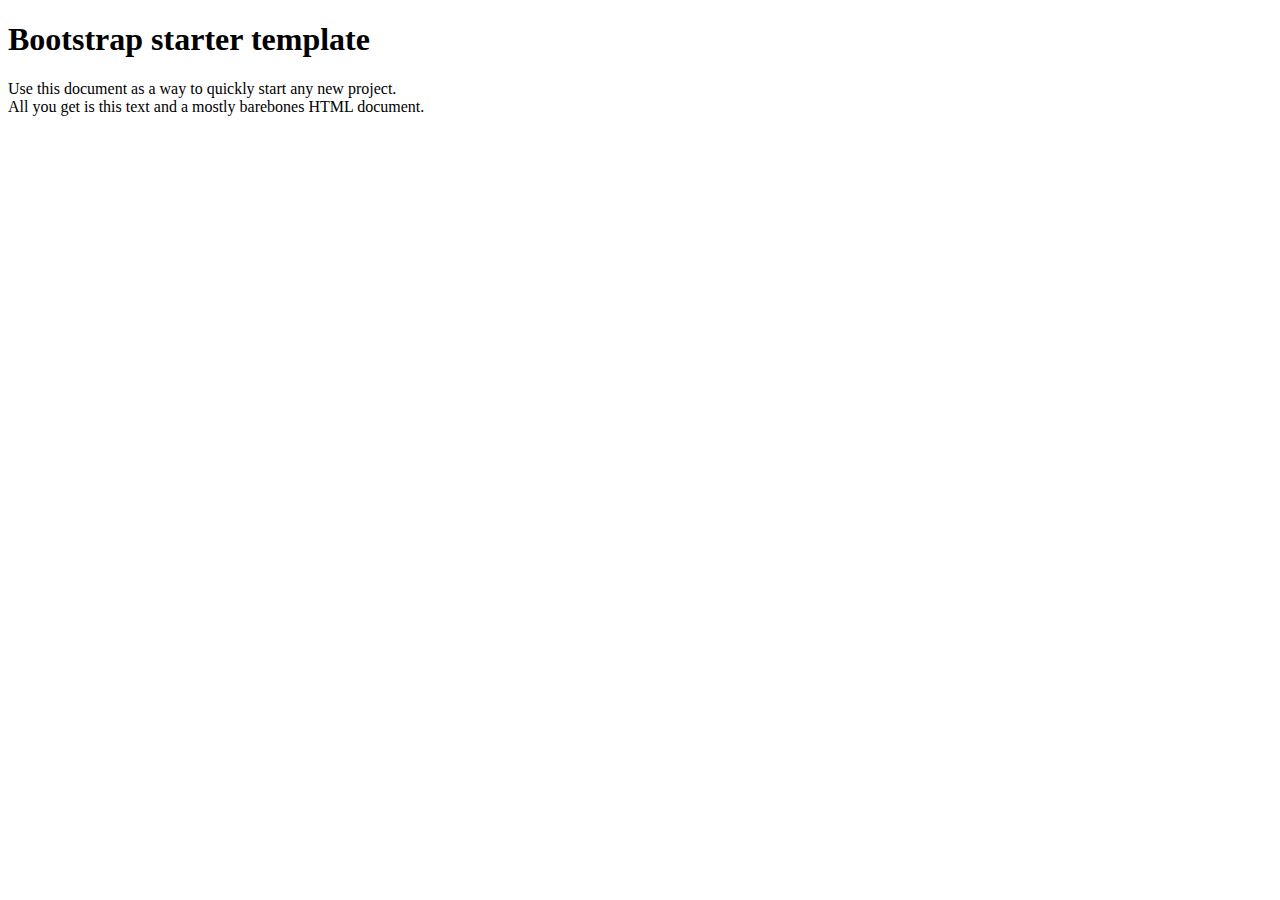
==== boxes.html @ 34f5984d "added basic page foundation" ====
<!doctype html>
<html lang="en">
	<head>
		<meta charset="UTF-8">
		<meta name="description" content="Description of this web site">
	  	<meta name="author" content="Your Name Here">
		<meta name="viewport" content="width=device-width, initial-scale=1.0">
		<title>Shipping Dashboard</title>

		<!-- Bootstrap v5.0.0-beta1 -->
		<link href="https://cdn.jsdelivr.net/npm/bootstrap@5.0.0-beta1/dist/css/bootstrap.min.css" rel="stylesheet" integrity="sha384-giJF6kkoqNQ00vy+HMDP7azOuL0xtbfIcaT9wjKHr8RbDVddVHyTfAAsrekwKmP1" crossorigin="anonymous">
		<link href="css/custom.css" rel="stylesheet" type="text/css">

	</head>

	<body>

	<!-- INSERT HTML PAGE CONTENT HERE -->
	<main class="container">

		<div class="starter-template text-center py-5 px-3">
		  <h1>Bootstrap starter template</h1>
		  <p class="lead">Use this document as a way to quickly start any new project.<br> All you get is this text and a mostly barebones HTML document.</p>
		</div>

	  </main><!-- /.container -->

		<!-- Bootstrap js - do not delete! -->
		<script src="https://cdn.jsdelivr.net/npm/bootstrap@5.0.0-beta1/dist/js/bootstrap.bundle.min.js" integrity="sha384-ygbV9kiqUc6oa4msXn9868pTtWMgiQaeYH7/t7LECLbyPA2x65Kgf80OJFdroafW" crossorigin="anonymous"></script>
		<!-- end of do not delete -->
	</body>
</html>
---- css/custom.css ----
@charset "UTF-8";
/* Add your custom CSS declarations below  */
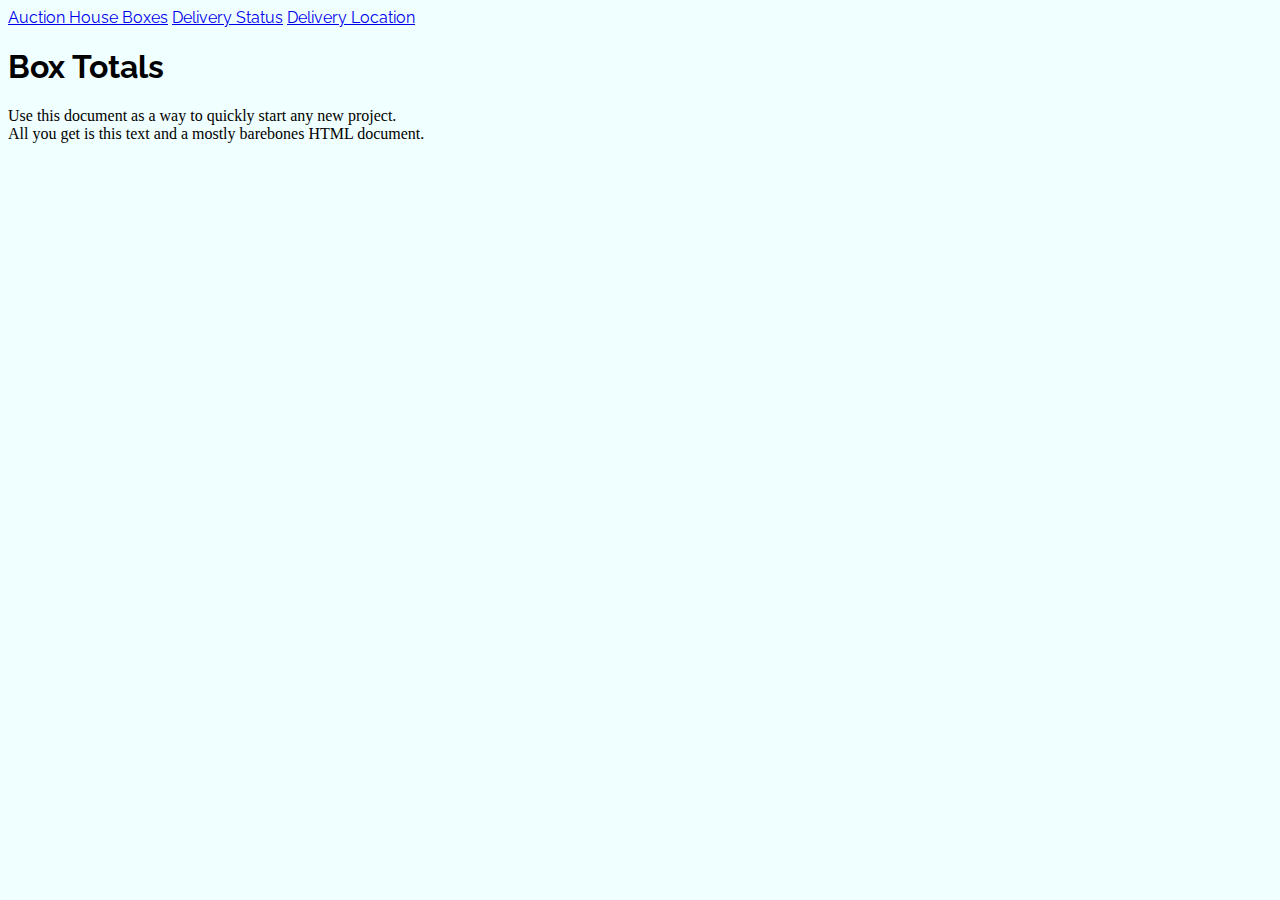
==== commit 79b16f9f: "why the hell wont this typeface work... still trying to make this shit look pretty and it wont work" ====
--- a/boxes.html
+++ b/boxes.html
@@ -10,18 +10,31 @@
 		<!-- Bootstrap v5.0.0-beta1 -->
 		<link href="https://cdn.jsdelivr.net/npm/bootstrap@5.0.0-beta1/dist/css/bootstrap.min.css" rel="stylesheet" integrity="sha384-giJF6kkoqNQ00vy+HMDP7azOuL0xtbfIcaT9wjKHr8RbDVddVHyTfAAsrekwKmP1" crossorigin="anonymous">
 		<link href="css/custom.css" rel="stylesheet" type="text/css">
+        <link href="styles.css" rel="stylesheet" type="text/css">
+        <link rel="preconnect" href="https://fonts.gstatic.com">
+<link href="https://fonts.googleapis.com/css2?family=Raleway:wght@100;400&display=swap" rel="stylesheet">
+       <link rel="preconnect" href="https://fonts.gstatic.com">
 
 	</head>
 
-	<body>
+	<body class="bgcolor ">
 
+ <navbar class="bg-white navbar">
+
+        <a href="index.html" class="navbar-brand">Auction House </a>
+       <a href="boxes.html">Boxes</a>
+    <a href="status.html">Delivery Status</a>
+    <a href="location.html"> Delivery Location</a>
+
+        </navbar>
 	<!-- INSERT HTML PAGE CONTENT HERE -->
 	<main class="container">
 
-		<div class="starter-template text-center py-5 px-3">
-		  <h1>Bootstrap starter template</h1>
+
+
+		  <h1>Box Totals</h1>
 		  <p class="lead">Use this document as a way to quickly start any new project.<br> All you get is this text and a mostly barebones HTML document.</p>
-		</div>
+
 
 	  </main><!-- /.container -->
 
--- a/styles.css
+++ b/styles.css
@@ -0,0 +1,12 @@
+.bgcolor{
+
+    background-color:azure;
+}
+
+h1,h2,h3,h4,h5{font-family: 'Raleway', sans-serif;}
+
+p{font-family: 'Lora', serif;}
+
+navbar{font-family: 'Raleway', sans-serif;}
+
+.blue{47, 186, 241;}
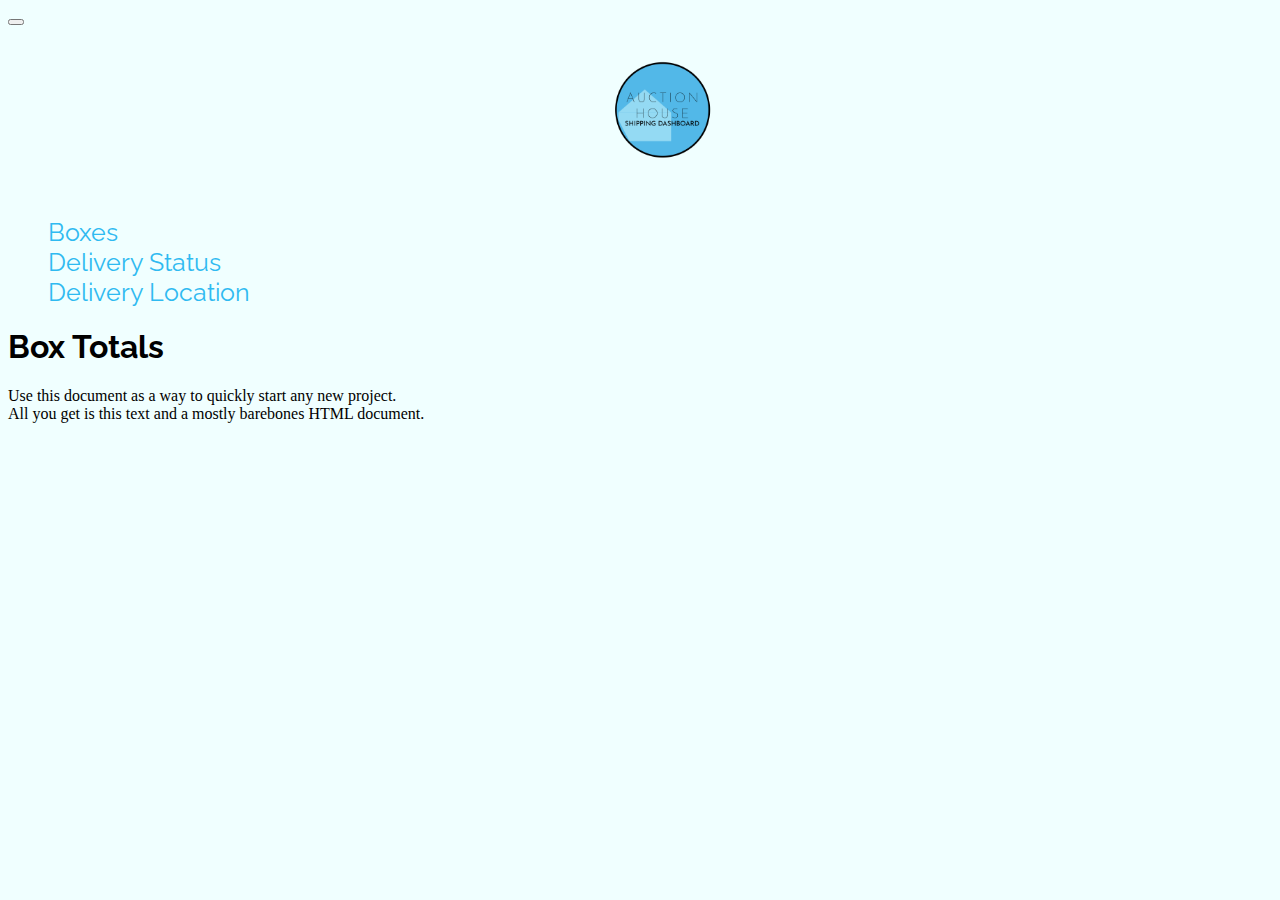
==== commit 2999aea0: "why the hell won't this nevbar expand" ====
--- a/boxes.html
+++ b/boxes.html
@@ -19,14 +19,19 @@
 
 	<body class="bgcolor ">
 
- <navbar class="bg-white navbar">
-
-        <a href="index.html" class="navbar-brand">Auction House </a>
-       <a href="boxes.html">Boxes</a>
-    <a href="status.html">Delivery Status</a>
-    <a href="location.html"> Delivery Location</a>
-
-        </navbar>
+        <nav class="bg-white navbar navbar-expand-md">
+              <button class="navbar-toggler" type="button" data-toggle="collapse" data-target="#collapsibleNavbar">
+    <span class="navbar-toggler-icon"></span>
+  </button>
+             <div class=" collapse navbar-collapse" id="collapsibleNavbar">
+                 <ul>
+                     <li class="nav-item"><a href="index.html" class="navbar-brand blue img-fluid"><img src="images/ahlogo.png" class="logo"> </a></li>
+                     <li class="nav-item"> <a href="boxes.html"  class="blue nav-link">Boxes</a></li>
+                     <li class="nav-item"><a href="status.html"  class="blue nav-link">Delivery Status</a></li>
+                     <li class="nav-item">  <a href="location.html"  class="blue nav-link"> Delivery Location</a></li>
+                    </ul>
+             </div>
+        </nav>
 	<!-- INSERT HTML PAGE CONTENT HERE -->
 	<main class="container">
 
--- a/styles.css
+++ b/styles.css
@@ -7,6 +7,13 @@
 
 p{font-family: 'Lora', serif;}
 
-navbar{font-family: 'Raleway', sans-serif;}
+a{font-family: 'Raleway', sans-serif; font-size: 25px; text-decoration: none; }
 
-.blue{47, 186, 241;}
+.blue{ color:#2FBAF1;}
+
+.logo{width:10%;
+      display: block;
+  margin-left: auto;
+  margin-right: auto;}
+
+ul{list-style-type: none;}
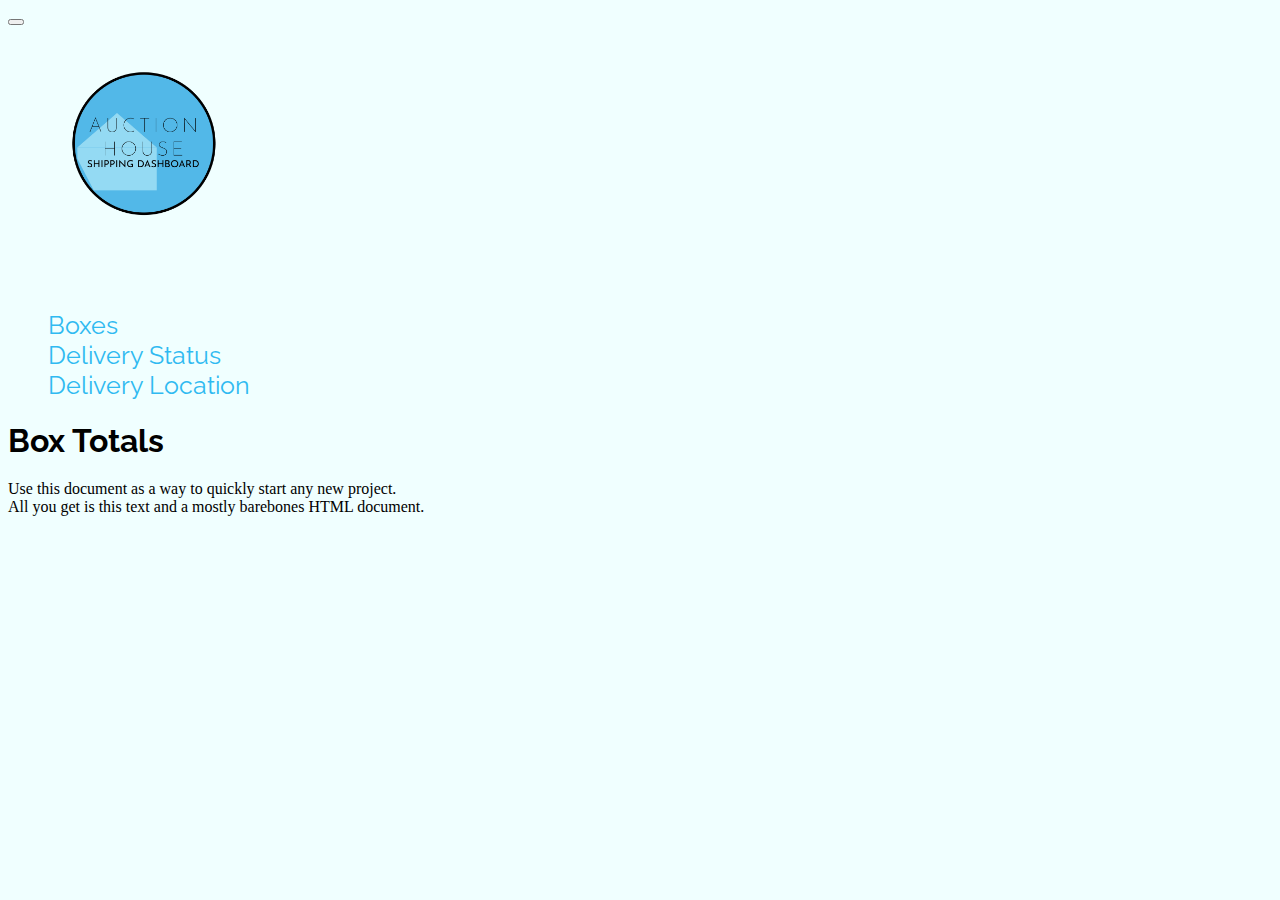
==== commit 2c3fb2b3: "Idk what changes I made bc I just took a nap and can't remember" ====
--- a/boxes.html
+++ b/boxes.html
@@ -24,7 +24,7 @@
     <span class="navbar-toggler-icon"></span>
   </button>
              <div class=" collapse navbar-collapse" id="collapsibleNavbar">
-                 <ul>
+                 <ul class="navbar-nav">
                      <li class="nav-item"><a href="index.html" class="navbar-brand blue img-fluid"><img src="images/ahlogo.png" class="logo"> </a></li>
                      <li class="nav-item"> <a href="boxes.html"  class="blue nav-link">Boxes</a></li>
                      <li class="nav-item"><a href="status.html"  class="blue nav-link">Delivery Status</a></li>
--- a/styles.css
+++ b/styles.css
@@ -7,13 +7,10 @@
 
 p{font-family: 'Lora', serif;}
 
-a{font-family: 'Raleway', sans-serif; font-size: 25px; text-decoration: none; }
+a{font-family: 'Raleway', sans-serif; font-size: 25px; text-decoration: none;}
 
 .blue{ color:#2FBAF1;}
 
-.logo{width:10%;
-      display: block;
-  margin-left: auto;
-  margin-right: auto;}
+.logo{width:15%; }
 
 ul{list-style-type: none;}
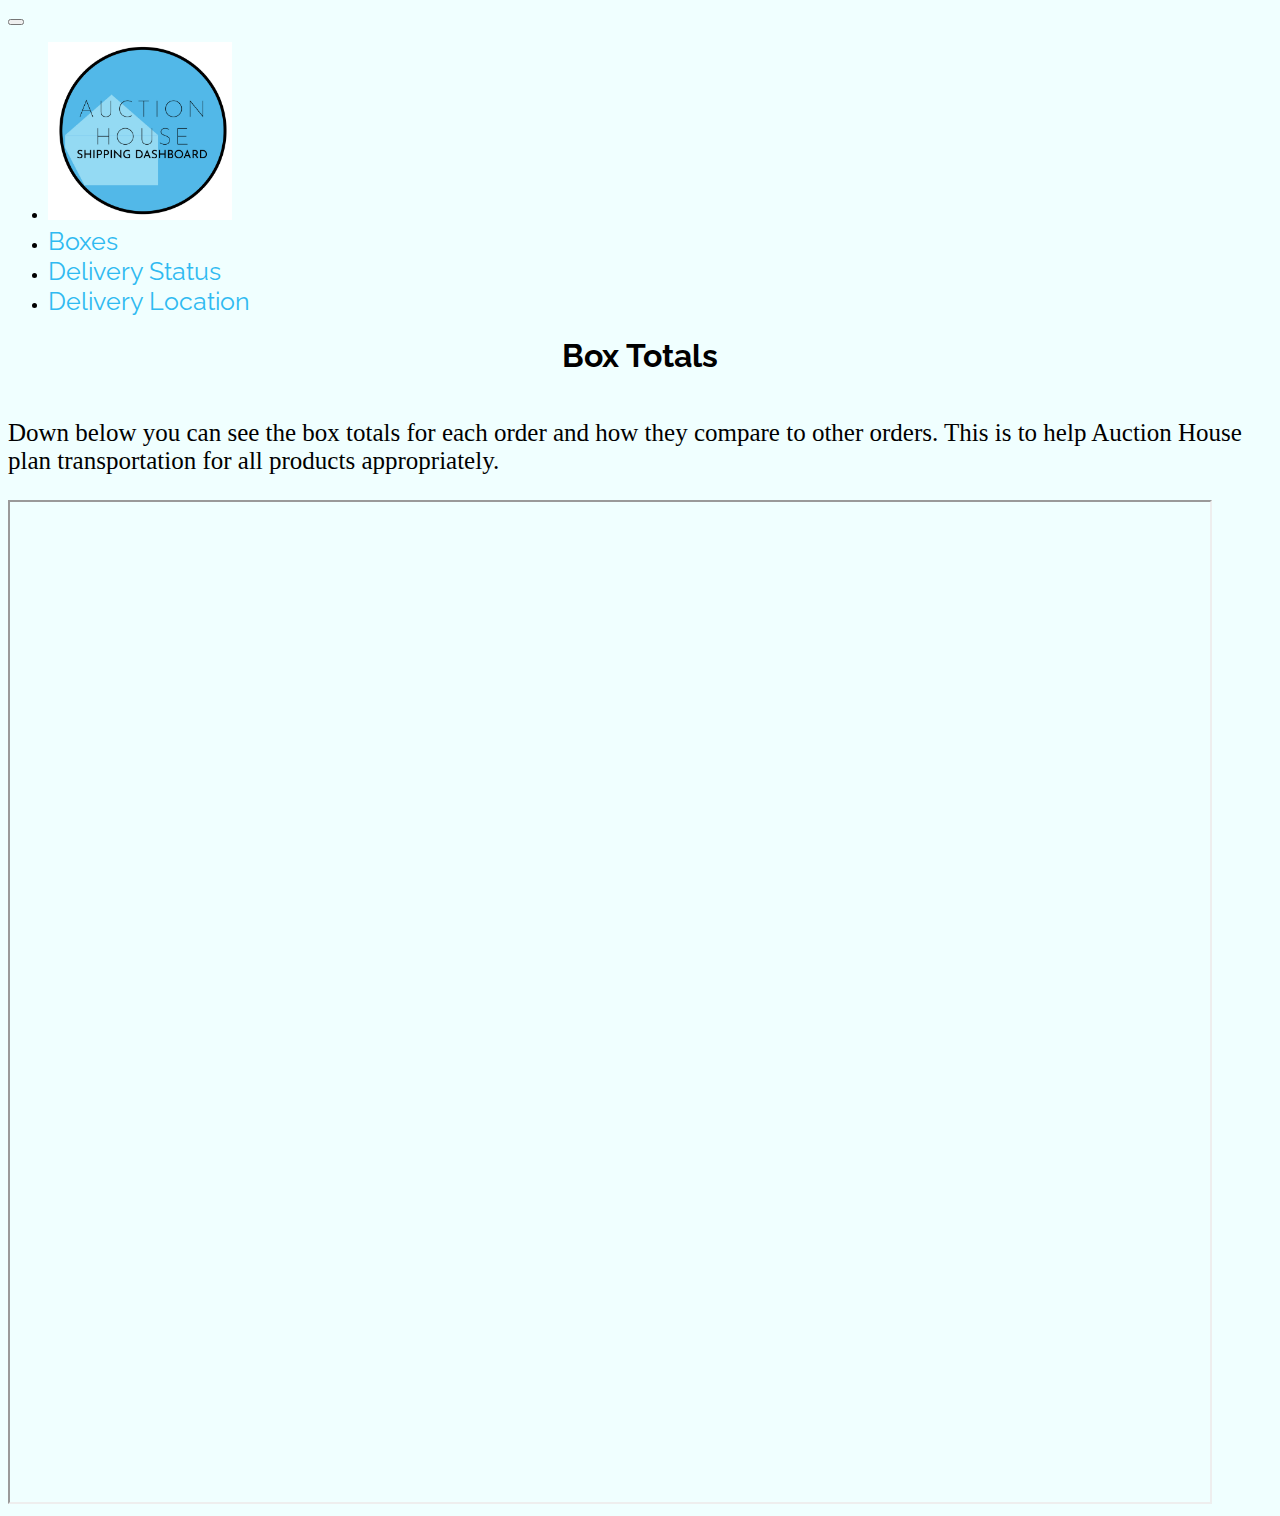
==== commit a7256245: "All sketches have been added. I hate this navigation but I will get it" ====
--- a/boxes.html
+++ b/boxes.html
@@ -25,7 +25,7 @@
   </button>
              <div class=" collapse navbar-collapse" id="collapsibleNavbar">
                  <ul class="navbar-nav">
-                     <li class="nav-item"><a href="index.html" class="navbar-brand blue img-fluid"><img src="images/ahlogo.png" class="logo"> </a></li>
+                     <li class="nav-item"><a href="index.html" class="navbar-brand blue img-fluid"><img src="images/ahlogo.jpg" class="logo"> </a></li>
                      <li class="nav-item"> <a href="boxes.html"  class="blue nav-link">Boxes</a></li>
                      <li class="nav-item"><a href="status.html"  class="blue nav-link">Delivery Status</a></li>
                      <li class="nav-item">  <a href="location.html"  class="blue nav-link"> Delivery Location</a></li>
@@ -38,9 +38,13 @@
 
 
 		  <h1>Box Totals</h1>
-		  <p class="lead">Use this document as a way to quickly start any new project.<br> All you get is this text and a mostly barebones HTML document.</p>
+		  <p class="lead">Down below you can see the box totals for each order and how they compare to other orders. This is to help Auction House plan transportation for all products appropriately. </p>
 
 
+<div class="text-center">
+   <iframe src="https://www.openprocessing.org/sketch/1108851/embed/?plusEmbedHash=[base64]&plusEmbedFullscreen=true" width="1200" height="1000"></iframe>
+
+</div>
 	  </main><!-- /.container -->
 
 		<!-- Bootstrap js - do not delete! -->
--- a/styles.css
+++ b/styles.css
@@ -3,14 +3,15 @@
     background-color:azure;
 }
 
-h1,h2,h3,h4,h5{font-family: 'Raleway', sans-serif;}
+h1,h2,h3,h4,h5{font-family: 'Raleway', sans-serif; text-align: center;}
 
-p{font-family: 'Lora', serif;}
+p{font-family: 'Lora', serif; font-size: 25px;padding-top:20px;}
 
 a{font-family: 'Raleway', sans-serif; font-size: 25px; text-decoration: none;}
 
 .blue{ color:#2FBAF1;}
 
-.logo{width:15%; }
+.logo{width:15%;
+padding: 0;}
 
-ul{list-style-type: none;}
+navbar{float:left;}
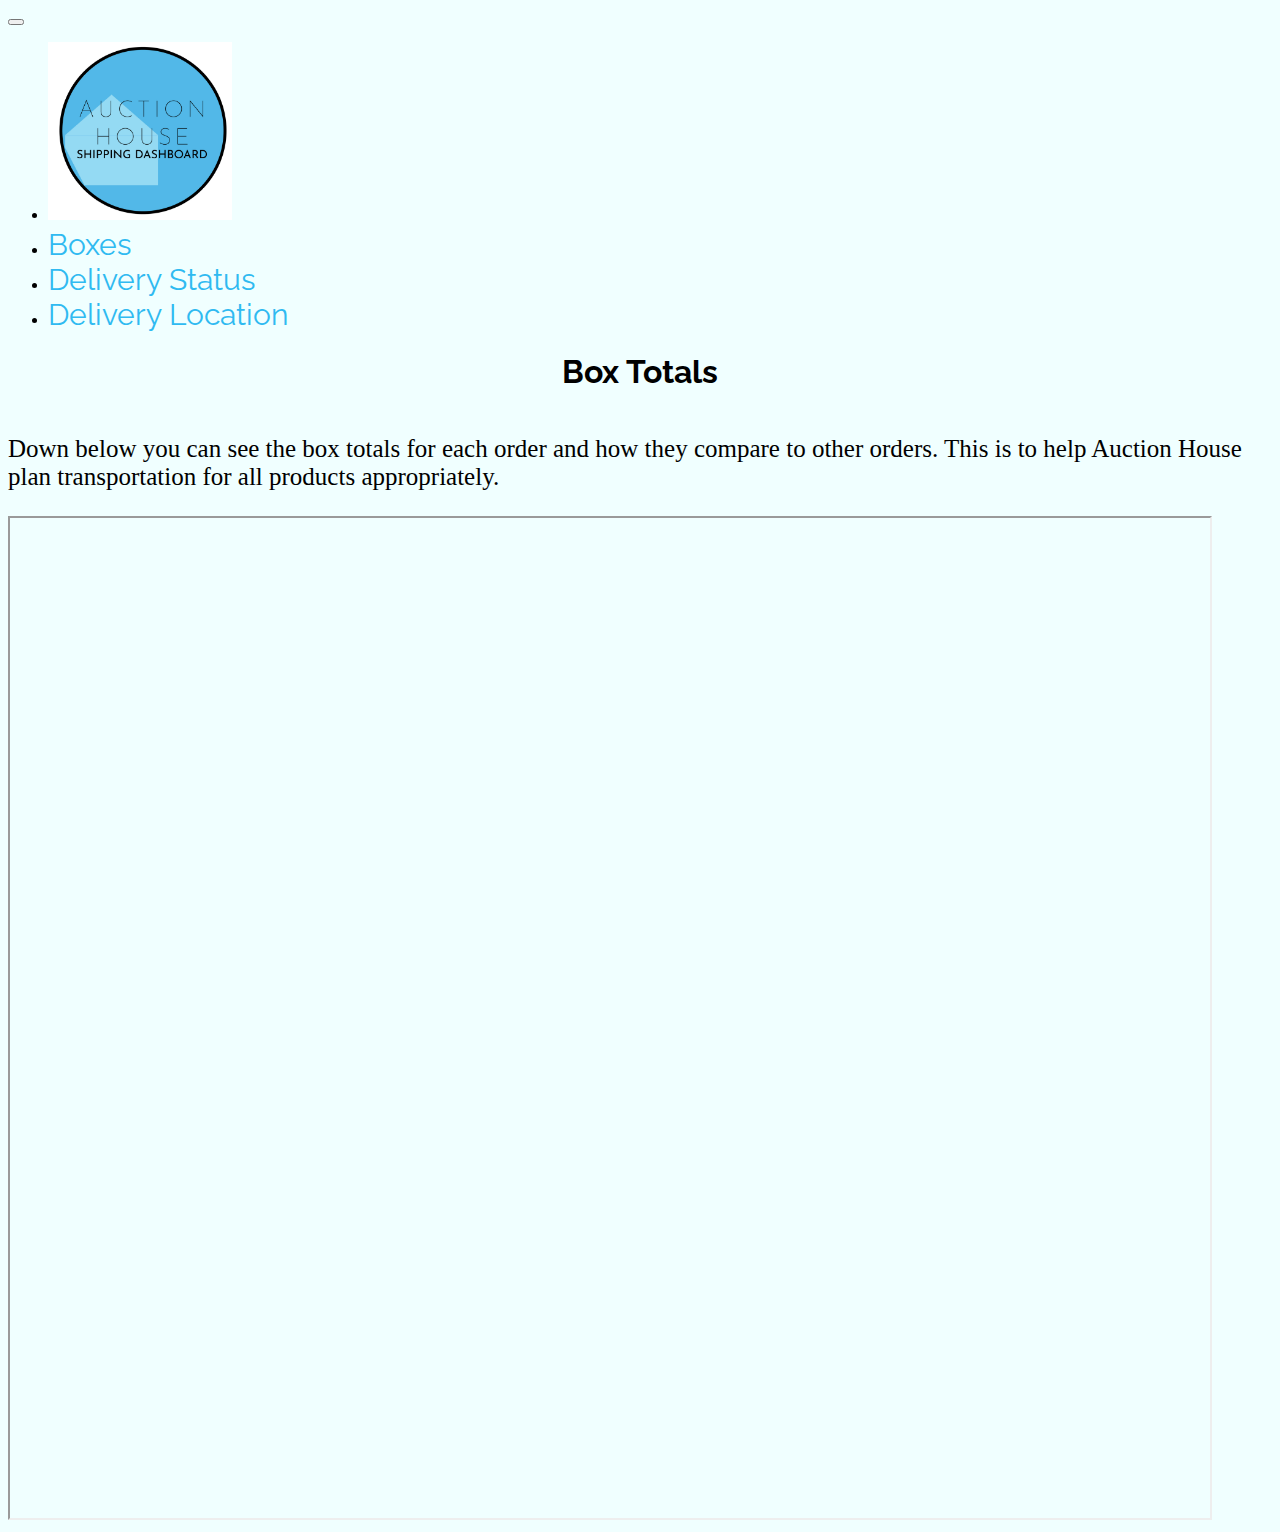
==== commit 0acfd8b4: "If i ever get this nav I will be so happy." ====
--- a/boxes.html
+++ b/boxes.html
@@ -19,20 +19,31 @@
 
 	<body class="bgcolor ">
 
-        <nav class="bg-white navbar navbar-expand-md">
-              <button class="navbar-toggler" type="button" data-toggle="collapse" data-target="#collapsibleNavbar">
-    <span class="navbar-toggler-icon"></span>
-  </button>
-             <div class=" collapse navbar-collapse" id="collapsibleNavbar">
-                 <ul class="navbar-nav">
-                     <li class="nav-item"><a href="index.html" class="navbar-brand blue img-fluid"><img src="images/ahlogo.jpg" class="logo"> </a></li>
+           <nav class="bg-white navbar navbar-expand-md">
+
+<div class="container">
+                <button class="navbar-toggler" type="button" data-toggle="collapse" data-target="#collapsibleNavbar">
+                <span class="navbar-toggler-icon"></span>
+                </button>
+
+
+
+            <div class=" collapse navbar-collapse" id="collapsibleNavbar">
+                 <ul class="navbar-nav ml-auto">
+                     <li class="nav-item navbar-brand"><a href="index.html" class=" blue "><img src="images/ahlogo.jpg" class="logo img-fluid" alt="logo"> </a></li>
                      <li class="nav-item"> <a href="boxes.html"  class="blue nav-link">Boxes</a></li>
                      <li class="nav-item"><a href="status.html"  class="blue nav-link">Delivery Status</a></li>
                      <li class="nav-item">  <a href="location.html"  class="blue nav-link"> Delivery Location</a></li>
-                    </ul>
+                </ul>
              </div>
+
+    </div>
         </nav>
-	<!-- INSERT HTML PAGE CONTENT HERE -->
+
+
+
+
+        <!-- INSERT HTML PAGE CONTENT HERE -->
 	<main class="container">
 
 
--- a/styles.css
+++ b/styles.css
@@ -7,11 +7,11 @@
 
 p{font-family: 'Lora', serif; font-size: 25px;padding-top:20px;}
 
-a{font-family: 'Raleway', sans-serif; font-size: 25px; text-decoration: none;}
+a{font-family: 'Raleway', sans-serif; font-size: 30px; text-decoration: none; padding-top: 45;padding-right:45px;}
 
 .blue{ color:#2FBAF1;}
 
 .logo{width:15%;
-padding: 0;}
+padding: 0;
+margin-left: auto;}
 
-navbar{float:left;}
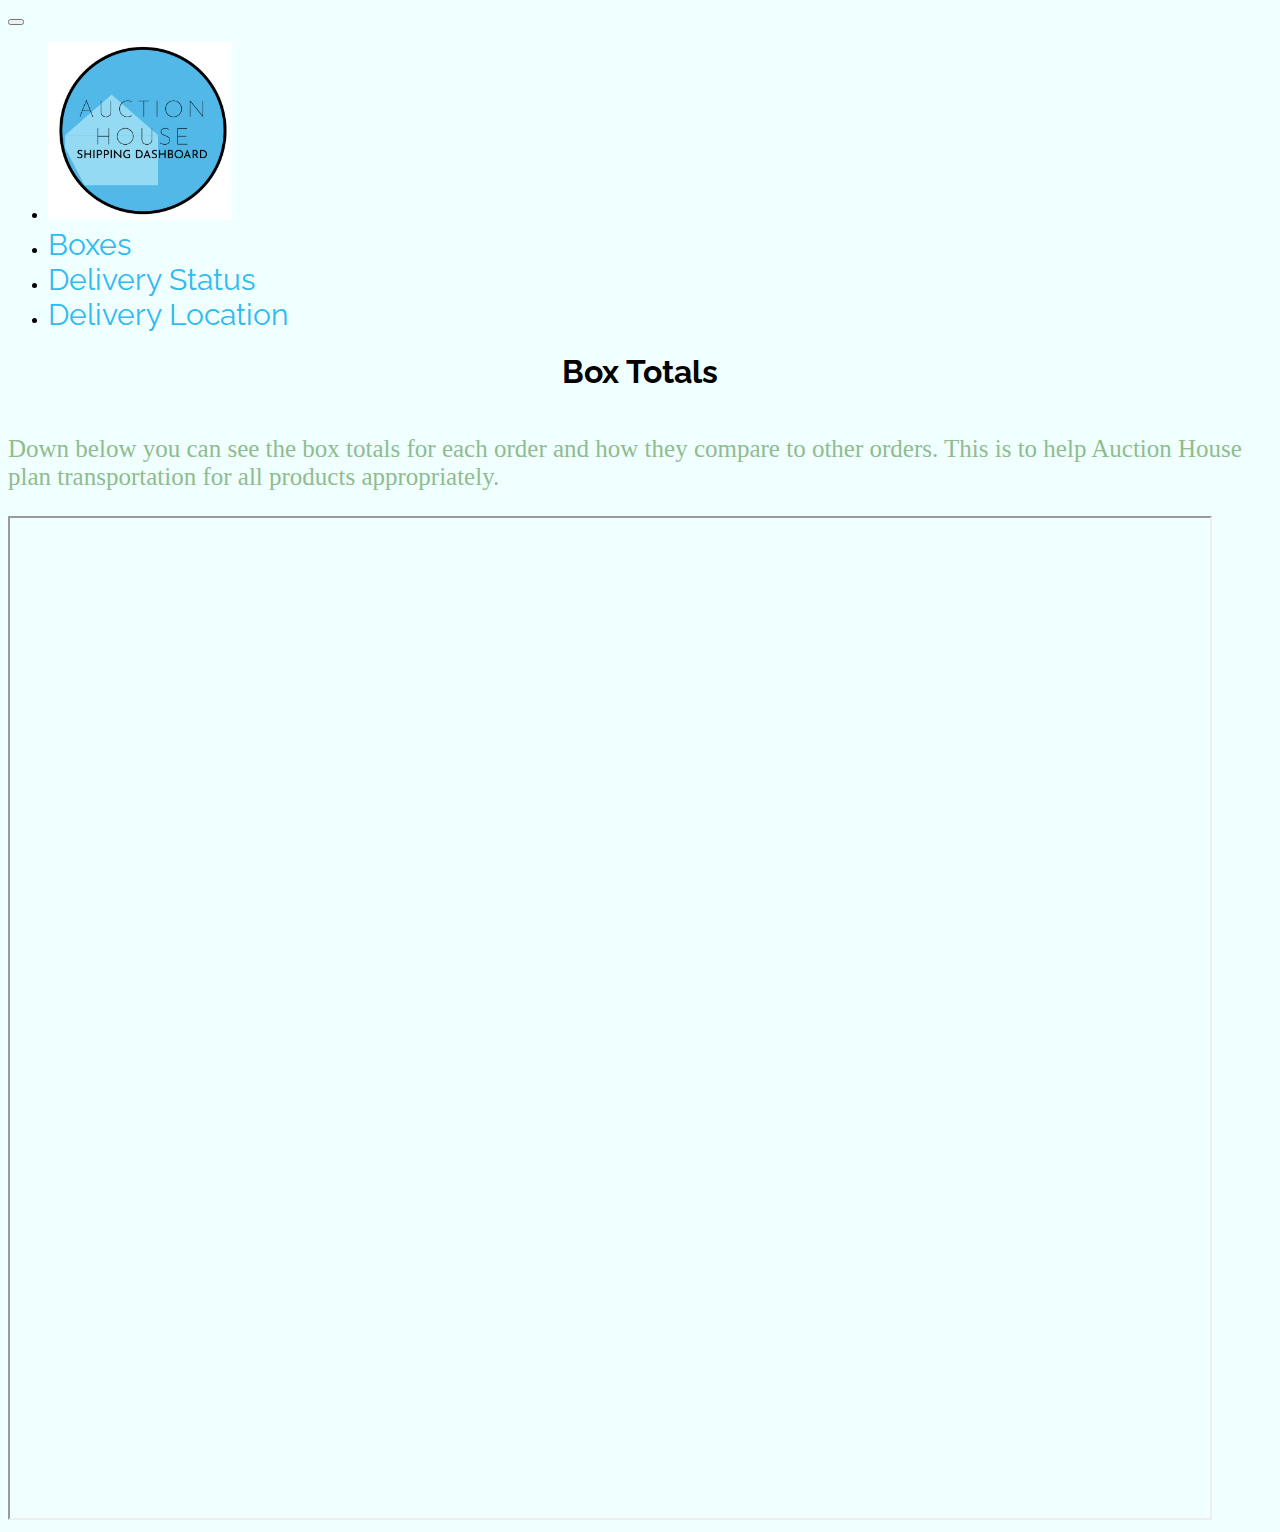
==== commit dd2f1d07: "Added all the information to the header" ====
--- a/boxes.html
+++ b/boxes.html
@@ -2,10 +2,10 @@
 <html lang="en">
 	<head>
 		<meta charset="UTF-8">
-		<meta name="description" content="Description of this web site">
-	  	<meta name="author" content="Your Name Here">
+		<meta name="description" content="This site serves as a shipping dashboard for Auction House Employees.">
+	  	<meta name="author" content="CHRISTINA MARCHAND">
 		<meta name="viewport" content="width=device-width, initial-scale=1.0">
-		<title>Shipping Dashboard</title>
+		<title>Box Totals</title>
 
 		<!-- Bootstrap v5.0.0-beta1 -->
 		<link href="https://cdn.jsdelivr.net/npm/bootstrap@5.0.0-beta1/dist/css/bootstrap.min.css" rel="stylesheet" integrity="sha384-giJF6kkoqNQ00vy+HMDP7azOuL0xtbfIcaT9wjKHr8RbDVddVHyTfAAsrekwKmP1" crossorigin="anonymous">
@@ -17,11 +17,11 @@
 
 	</head>
 
-	<body class="bgcolor ">
+<body class="bgcolor ">
 
-           <nav class="bg-white navbar navbar-expand-md">
+<nav class="bg-white navbar navbar-expand-md">
 
-<div class="container">
+        <div class="container">
                 <button class="navbar-toggler" type="button" data-toggle="collapse" data-target="#collapsibleNavbar">
                 <span class="navbar-toggler-icon"></span>
                 </button>
@@ -36,9 +36,8 @@
                      <li class="nav-item">  <a href="location.html"  class="blue nav-link"> Delivery Location</a></li>
                 </ul>
              </div>
-
-    </div>
-        </nav>
+            </div>
+</nav>
 
 
 
@@ -49,7 +48,9 @@
 
 
 		  <h1>Box Totals</h1>
-		  <p class="lead">Down below you can see the box totals for each order and how they compare to other orders. This is to help Auction House plan transportation for all products appropriately. </p>
+
+
+        <p>Down below you can see the box totals for each order and how they compare to other orders. This is to help Auction House plan transportation for all products appropriately. </p>
 
 
 <div class="text-center">
--- a/styles.css
+++ b/styles.css
@@ -5,13 +5,15 @@
 
 h1,h2,h3,h4,h5{font-family: 'Raleway', sans-serif; text-align: center;}
 
-p{font-family: 'Lora', serif; font-size: 25px;padding-top:20px;}
+p{font-family: 'Lora', serif; font-size: 25px;padding-top:20px; color:darkseagreen;}
 
-a{font-family: 'Raleway', sans-serif; font-size: 30px; text-decoration: none; padding-top: 45;padding-right:45px;}
+a{font-family: 'Raleway', sans-serif; font-size: 30px; text-decoration: none; text-align: justify;}
 
 .blue{ color:#2FBAF1;}
 
 .logo{width:15%;
 padding: 0;
-margin-left: auto;}
+margin-left: auto;
+height: auto;}
 
+.navbar{text-align: left;}
